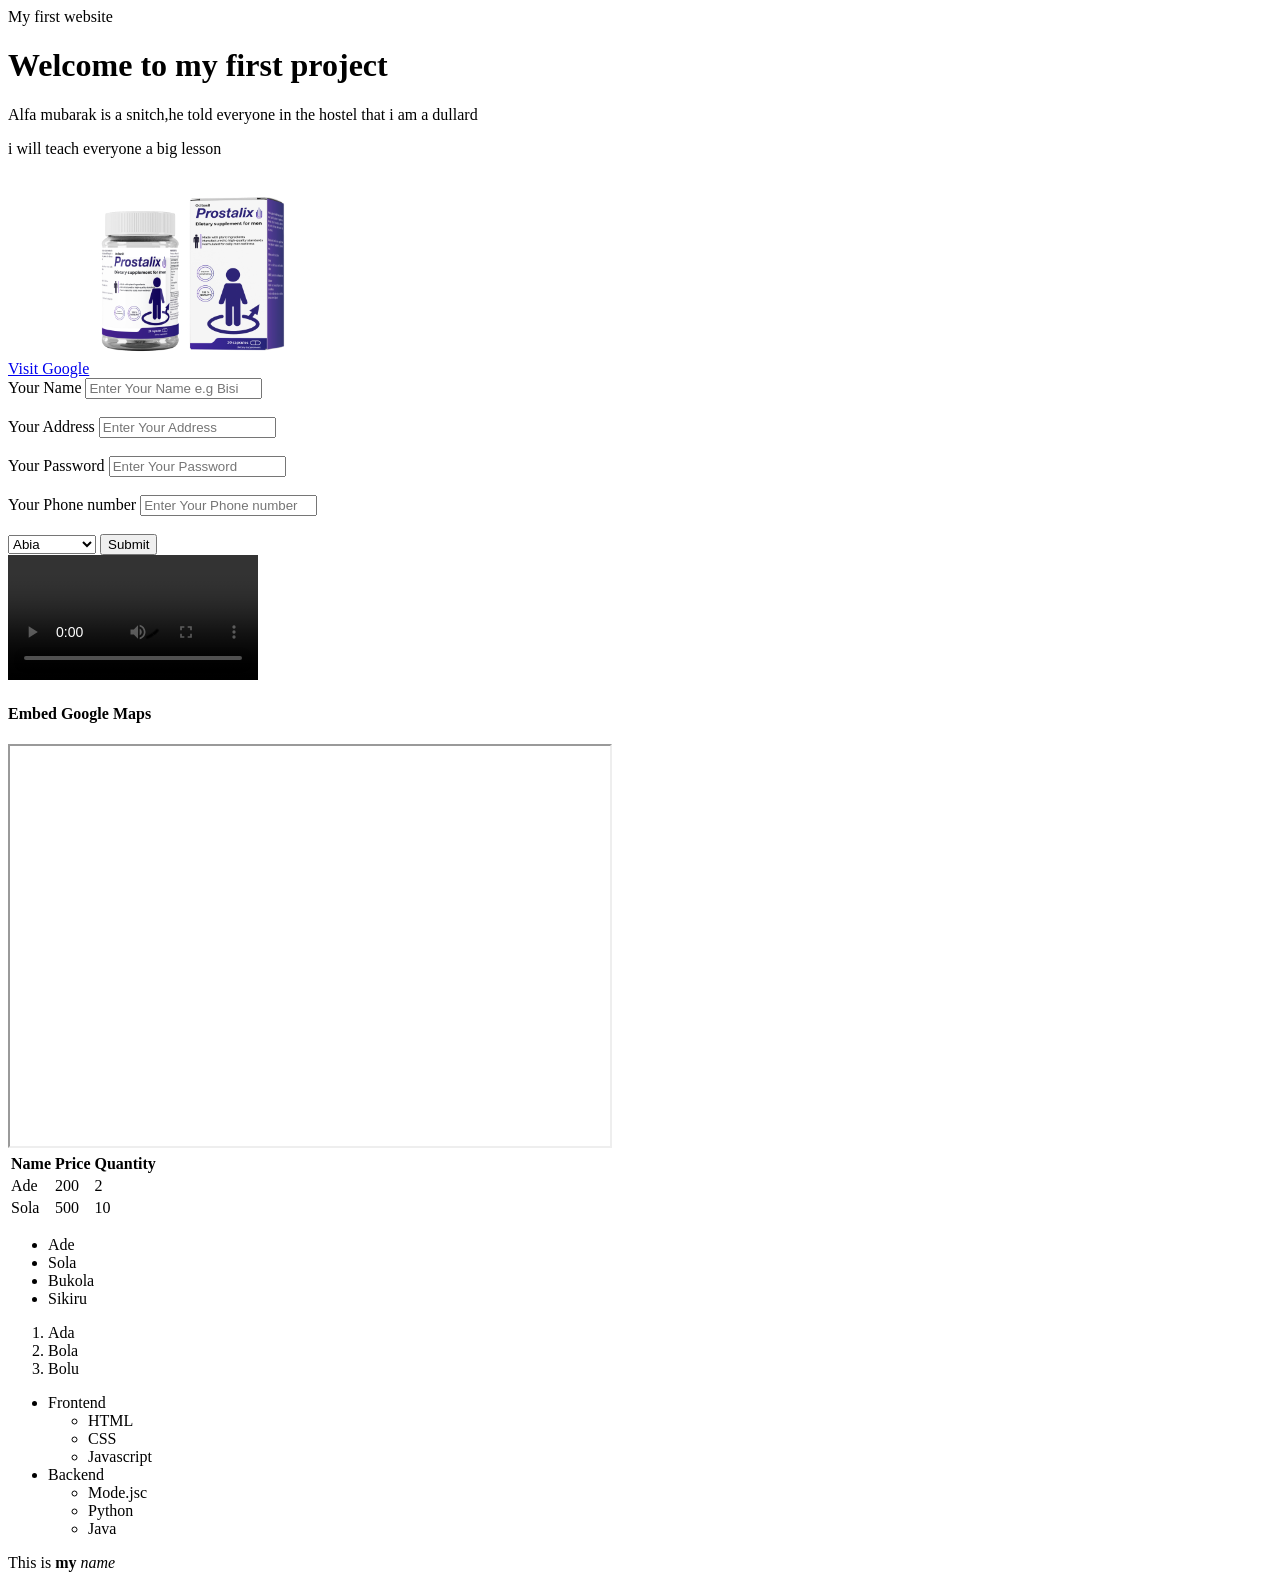
==== index.html @ 748df543 "My first commit" ====
<!DOCTYPE html>
<html lang="en">
    <head></head>
    <meta charset="UTF-8"
    <title>My first website</title>
    <body>
        <h1>Welcome to my first project</h1>
        <p>Alfa mubarak is a snitch,he told everyone in the hostel that i am a dullard</p>
        <p>i will teach everyone a big lesson</p>
        <a href="https://www.google.com"target="_blank">Visit Google</a>
        <img src="KE_Prostalix copy 2 (2).png" alt="MY personal photo" width="200"/>

        <form action="/submit" method="POST">

            <label for="name">Your Name</label>
            <input type="text" name="name" id="name" placeholder="Enter Your Name e.g Bisi" required>

            <br />
            <br />

            <label for="address">Your Address</label>
            <input type="text" address="address" id="address" placeholder="Enter Your Address" required>

            <br />
            <br />

            <label for="Password">Your Password</label>
            <input type="password" password="password" id="password" placeholder="Enter Your Password" required>

            <br />
            <br />

            <label for="Phone number">Your Phone number</label>
            <input type="number" phone number="phone number" id="phone number" placeholder="Enter Your Phone number e.g 091" required>

            <br />
            <br />

            <select>
                <option>Abia</option>
                <option>Adamawa</option>
                <option>Akwa Ibom</option>
                <option>Anambra</option>
            </select>

            <button type="submit">Submit</button>
        </form>

        <video controls width="250">
            <source src="./66F8D915-67D0-45ED-87F4-8D6ECCDE08A5.mp4">
        </video>

       <h4>Embed Google Maps</h4> 
       <iframe
        src="https://maps.google.com/maps?q=Ilesa&output=embed"
        width="600"
        height="400" title="Ilesa on Google Maps"></iframe> 

        <table>
            <thead>
                <tr>
                    <th>Name</th>
                    <th>Price</th>
                    <th>Quantity</th>
                </tr>
            </thead>
            <tbody>
                <tr>                
                    <td>Ade</td>
                    <td>200</td>
                    <td>2</td>
                    
                </tr>
                <tr>
                    <td>Sola</td>
                    <td>500</td>
                    <td>10</td>
                </tr>
            </tbody>
        </table>

        <ul>
            <li>Ade</li>
            <li>Sola</li>
            <li>Bukola</li>
            <li>Sikiru</li>
        </ul>

        <ol>
            <li>Ada</li>
            <li>Bola</li>
            <li>Bolu</li>
        </ol>

        <ul>
            <li>Frontend</li>
            <ul>
                <Li>HTML</Li>
                <li>CSS</li>
                <LI>Javascript</LI>
            </ul>
            <li>Backend</li>
            <ul>
            <li>Mode.jsc</li>
            <li>Python</li>
            <li>Java</li>
            </ul>
        </ul>

        <p>This is <strong>my</strong> <em>name</em></p>
    </body>



</html>







<!-- <!DOCTYPE html> -->
<!-- <html lang="en"> -->
<!-- <head></head> -->
<!-- <meta charsets="UTF-8" -->
<!-- <title>My first website</title> -->
<!-- <body> -->
    <!-- <h1>Welcome to my first website -->
        <!-- <h2>About me</h2> -->
        <!-- <h3>My name is Mazeedat</h3> -->
        <!-- <h4> I am a web developer</h4> -->
        <!-- <h5>Contact me on whatsapp</h5> -->
    <!-- </h1> -->
    <!-- <p>Hello World</p> -->
    <!-- <a href="https://www.google.com"target="_blank">Visit Google</a> -->
    <!-- <img src="./KE_Prostalix copy 2 (2).png" alt="My personal photo" width="150"/> -->

<!-- </body> -->
<!-- </html> -->
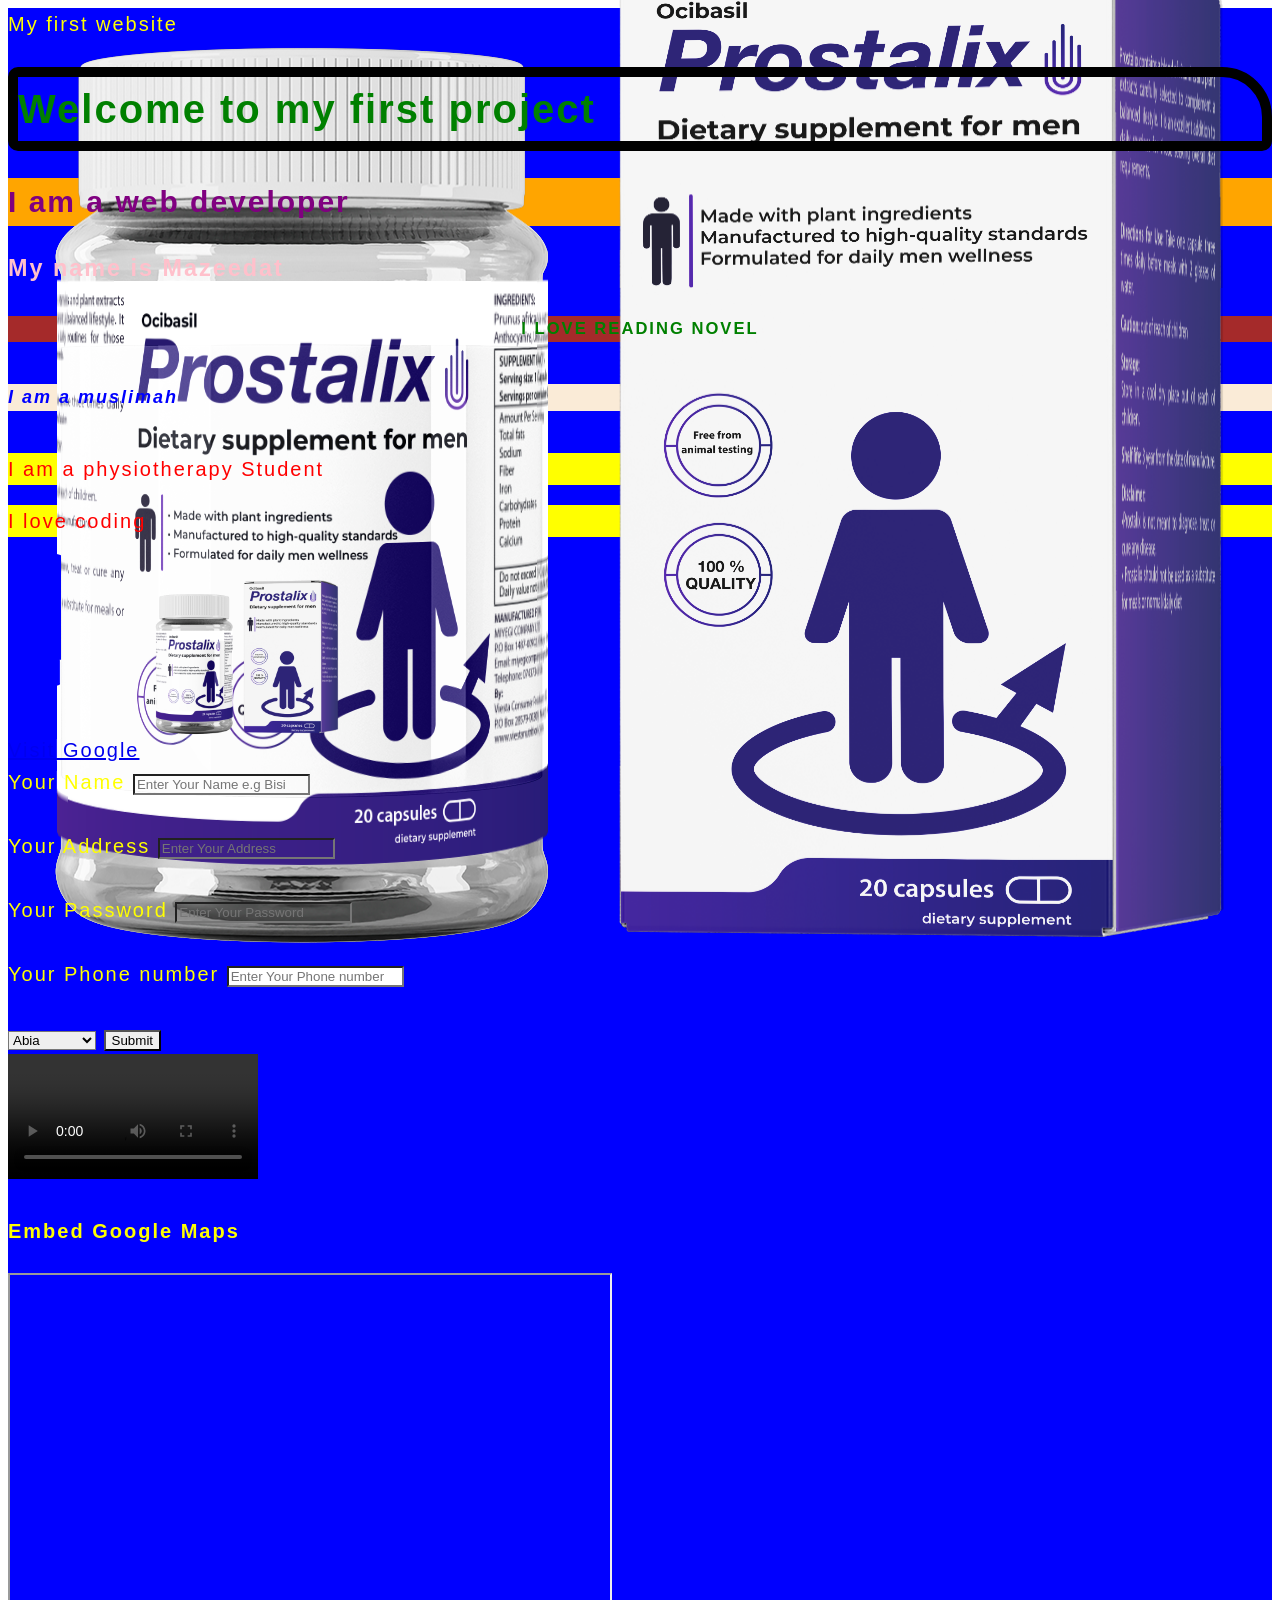
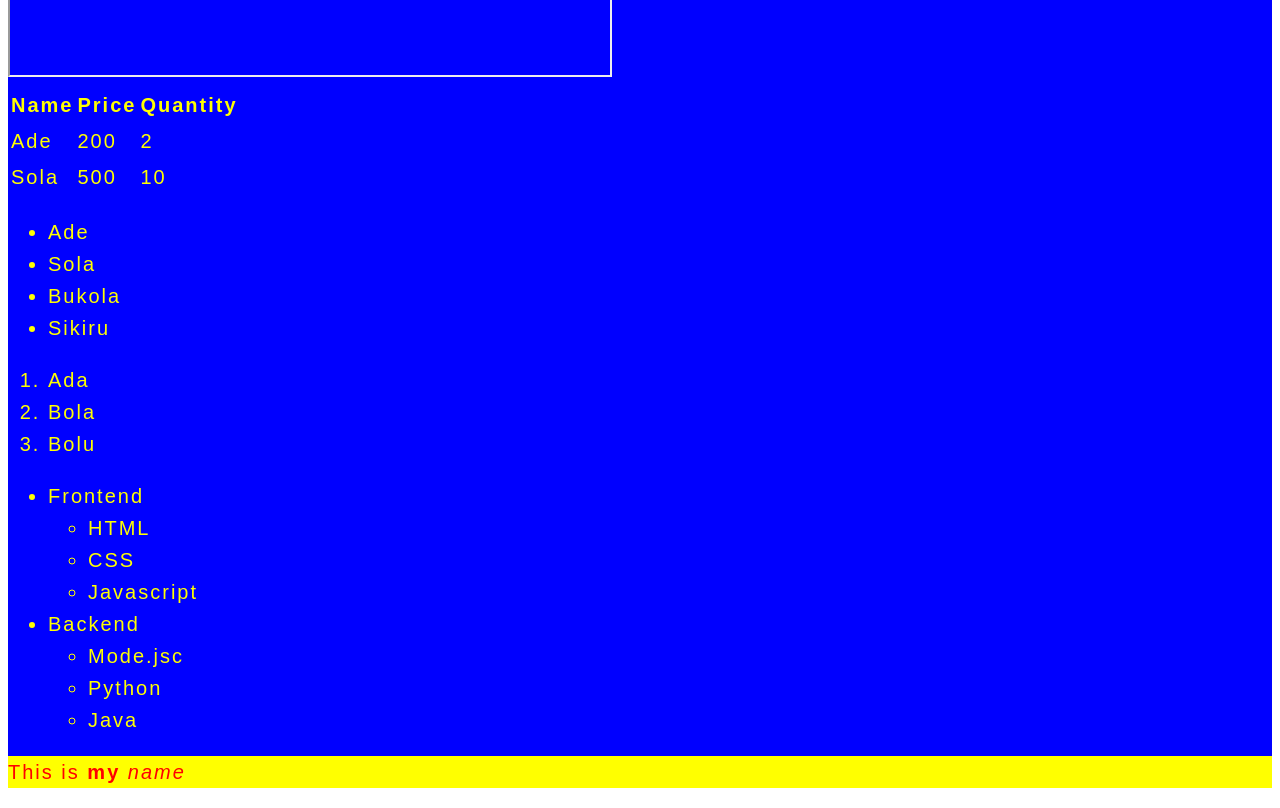
==== commit 5f17d378: "My first commit" ====
--- a/index.html
+++ b/index.html
@@ -3,10 +3,28 @@
     <head></head>
     <meta charset="UTF-8"
     <title>My first website</title>
-    <body>
-        <h1>Welcome to my first project</h1>
-        <p>Alfa mubarak is a snitch,he told everyone in the hostel that i am a dullard</p>
-        <p>i will teach everyone a big lesson</p>
+    <link rel="stylesheet" href="./style.css">
+    <style>
+        p{
+            color: red;
+            background-color: yellow;
+        }
+        .mazeedat{
+            color: pink;
+        }
+        #web{
+            color: purple;
+            background-color: orange;
+        }
+    </style>
+    <body style="color: yellow; background-color: blue; font-family: Arial; font-size: 20px; font-weight: 400; line-height: 1.6;letter-spacing: 2px;">
+        <h1 style="color: green; background-color: blue;">Welcome to my first project</h1>
+        <h2 id="web">I am a web developer</h2>
+        <h3 class="mazeedat">My name is Mazeedat</h3>
+        <h5 id="novel">I love reading novel</h5>
+        <h6 class="muslimah">I am a muslimah</h6>
+        <p>I am a physiotherapy Student</p>
+        <p>I love coding</p>
         <a href="https://www.google.com"target="_blank">Visit Google</a>
         <img src="KE_Prostalix copy 2 (2).png" alt="MY personal photo" width="200"/>
 
--- a/style.css
+++ b/style.css
@@ -0,0 +1,35 @@
+.muslimah {
+    color: blue;
+    background-color: antiquewhite;
+    font-family: Arial;
+    font-size: 18px;
+    font-weight: bolder;
+    font-style: italic;
+    line-height: 1.5;
+}
+#novel {
+    color: green;
+    background-color: brown;
+    text-transform: uppercase;
+    text-align: center;
+}
+
+*{
+    background-image: url('KE_Prostalix copy 2 (2).png');
+    background-size: cover;
+    background-repeat: no-repeat;
+    background-position: center;
+    background-attachment: fixed;
+}
+
+h1{
+    border: 10px solid black;
+    border-radius: 10px;
+    border-top-right-radius: 50px;
+}
+
+.box {
+    border: 5px solid red;
+    height: 10px;
+    padding: 2px;
+}
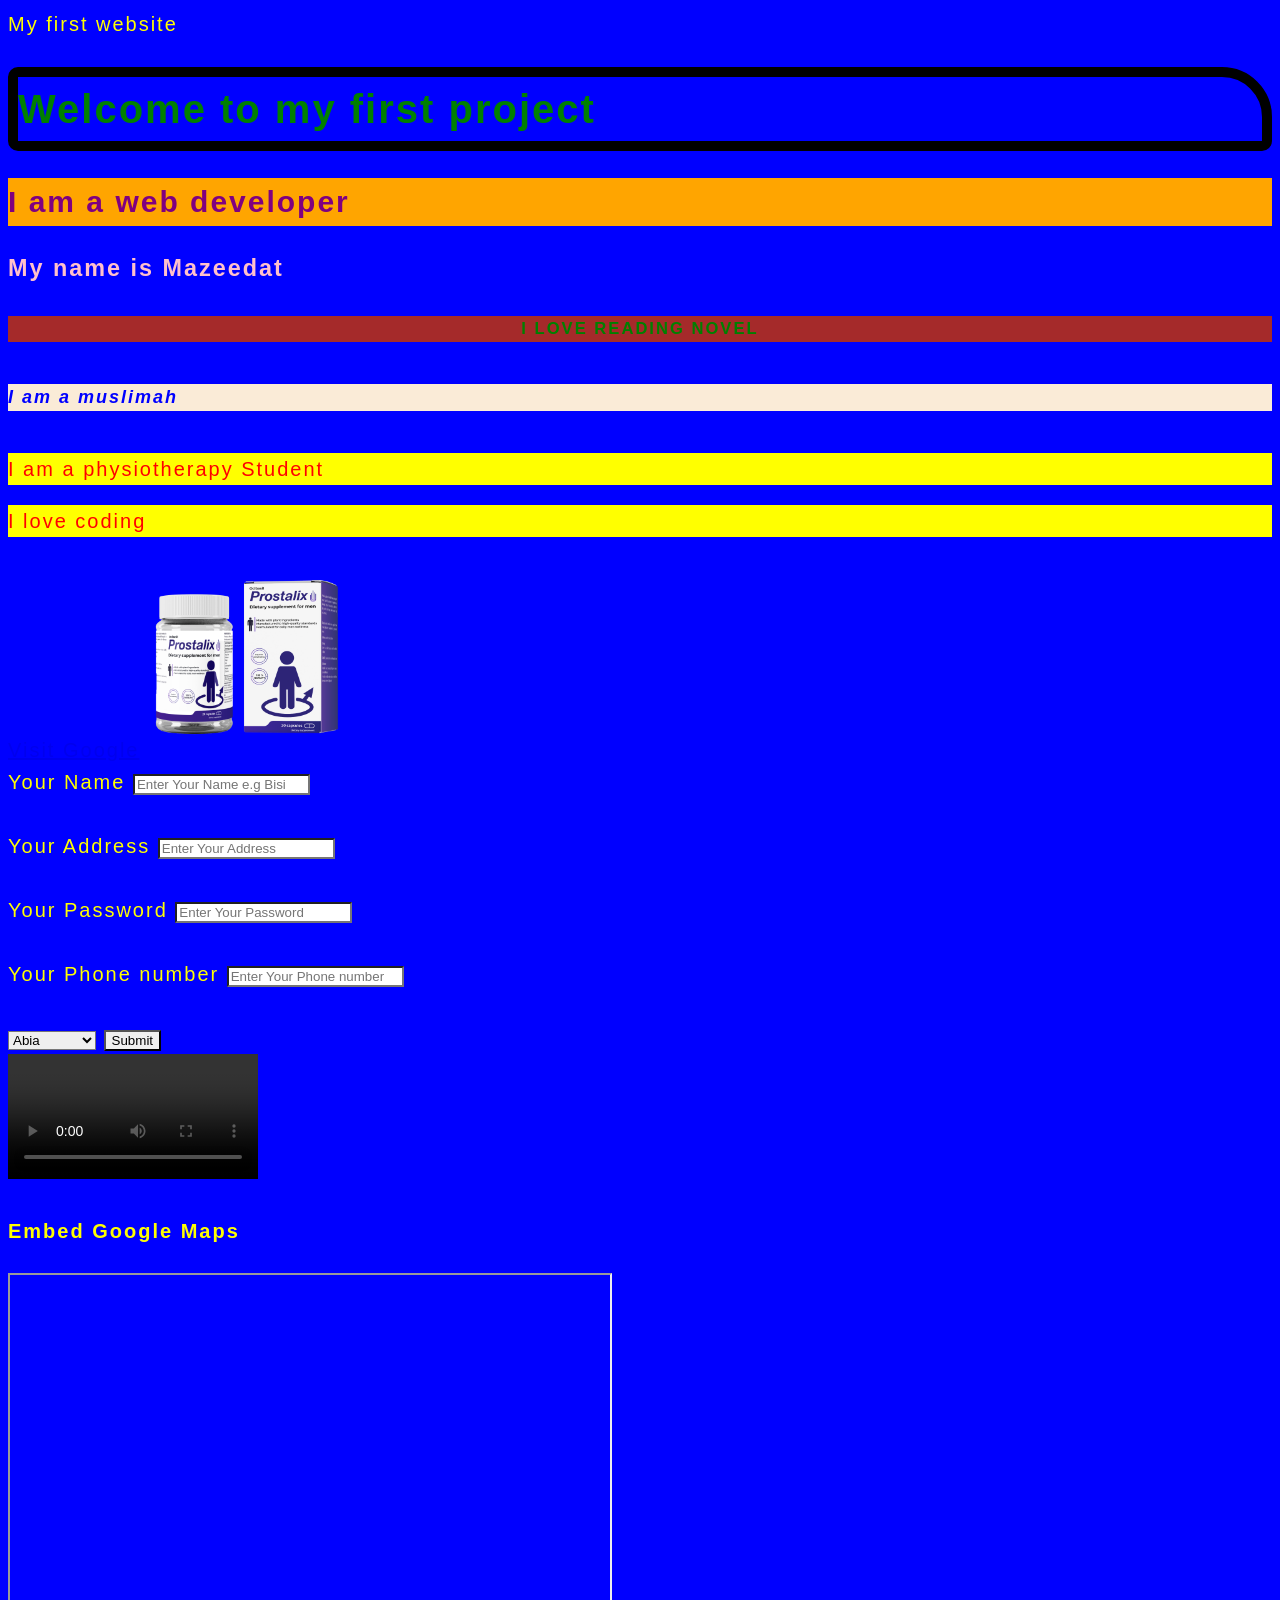
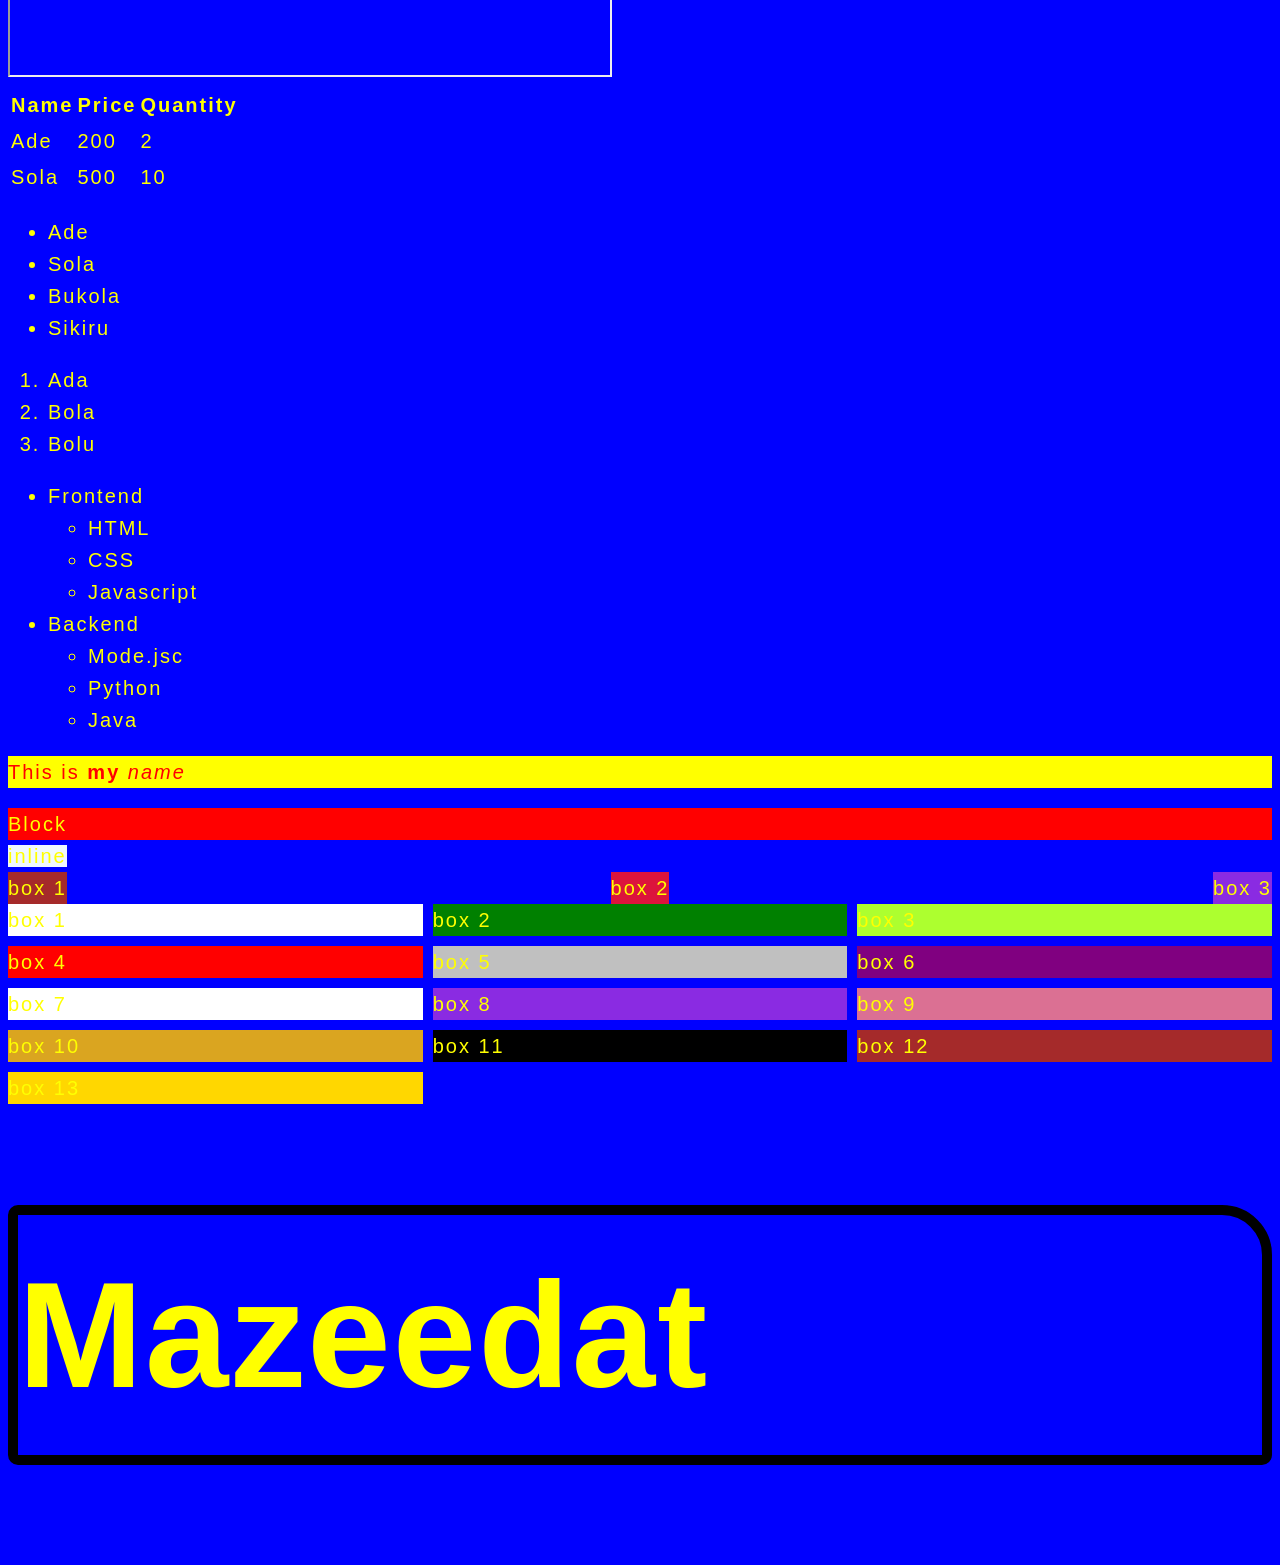
==== commit de67fd40: "Learn css" ====
--- a/index.html
+++ b/index.html
@@ -126,6 +126,52 @@
         </ul>
 
         <p>This is <strong>my</strong> <em>name</em></p>
+
+
+        <div>
+            <span
+            style="display: block;
+            background-color: red;">Block</span>
+            <span
+            style="display: inline;
+            background-color: aliceblue;">inline</span>
+            
+
+        </div>
+
+        <div style="display: flex;
+        flex-direction: row;
+        gap: 10px;
+        justify-content: space-between;
+        align-items: stretch;">
+            <div style="background-color: brown;">box 1</div>
+            <div style="background-color: crimson;">box 2</div>
+            <div style="background-color: blueviolet;">box 3</div>
+        </div>
+
+        <div
+        style="display: grid;
+        grid-template-columns: repeat(3,1fr);
+        gap: 10px;">
+            <div style="background-color: white;"> box 1</div>
+            <div style="background-color: green;">box 2</div>
+            <div style="background-color: greenyellow;">box 3</div>
+            <div style="background-color: red;">box 4</div>
+            <div style="background-color: silver;">box 5</div>
+            <div style="background-color: purple;">box 6</div>
+            <div style="background-color: white;">box 7</div>
+            <div style="background-color: blueviolet;">box 8</div>
+            <div style="background-color: palevioletred;">box 9</div>
+            <div style="background-color: goldenrod;">box 10</div>
+            <div style="background-color: black;">box 11</div>
+            <div style="background-color: brown;">box 12</div>
+            <div style="background-color: gold;">box 13</div>
+        </div>
+
+        <div class="media">
+            <h1 class="phone">Mazeedat</h1>
+        </div>
+
     </body>
 
 
--- a/style.css
+++ b/style.css
@@ -15,7 +15,7 @@
 }
 
 *{
-    background-image: url('KE_Prostalix copy 2 (2).png');
+    
     background-size: cover;
     background-repeat: no-repeat;
     background-position: center;
@@ -33,3 +33,43 @@
     height: 10px;
     padding: 2px;
 }
+
+.phone {
+    font-size: 300px;
+}
+
+@media (max-width: 250px){
+    .phone{
+        font-size: 100px;
+    }
+}
+
+@media (max-width: 840px){
+    .phone{
+        font-size: 50px;
+    }
+}
+
+@media (max-width: 1050px){
+    .phone{
+        font-size: 30px;
+    }
+}
+
+@media (max-width: 1200px){
+    .phone{
+        font-size: 20px;
+    }
+}
+
+@media (max-width: 1440px){
+    .phone{
+        font-size: 150px;
+    }
+}
+
+@media (max-width: 250px){
+    .phone{
+        font-size: 25px;
+    }
+}
